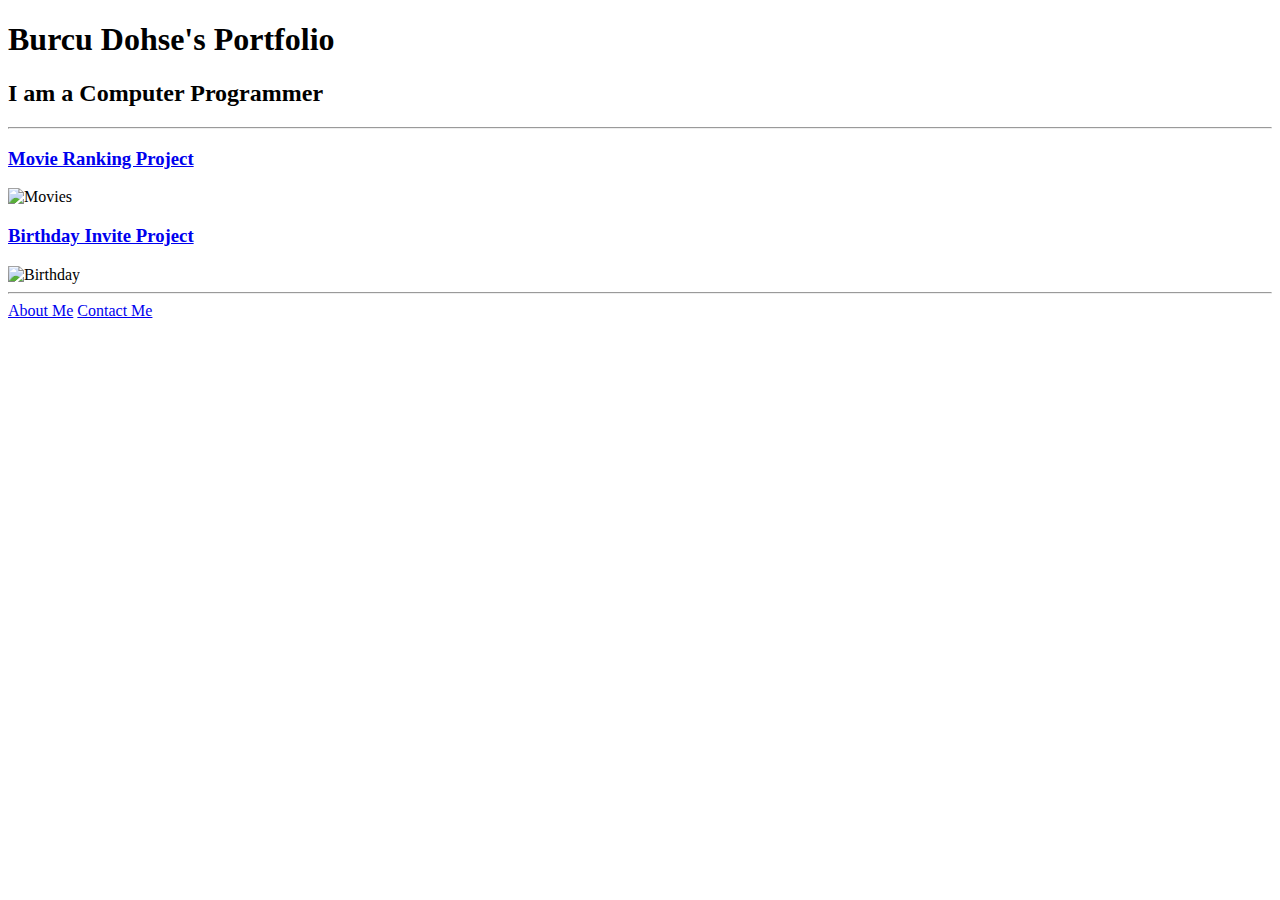
==== index.html @ 2a1e5fb5 "Update index.html" ====
<!DOCTYPE html>
<html lang="en">
<head>
    <meta charset="UTF-8">
    <meta http-equiv="X-UA-Compatible" content="IE=edge">
    <meta name="viewport" content="width=device-width, initial-scale=1.0">
    <title>Burcu's Portfolio</title>
</head>
<body>
    <h1>Burcu Dohse's Portfolio</h1>
    <h2>I am a Computer Programmer</h2>
    <hr />
    <h3><a href="./public/movie-ranking.html">Movie Ranking Project</a></h3>

    <img src="./assets/images/movie-ranking.png" height="200" alt="Movies">

    <h3><a href="./public/birthday-invite.html">Birthday Invite Project</a></h3>

    <img src="./assets/images/birthday-invite.png" height="200" alt="Birthday">

    <hr />

    <a href="./public/about.html">About Me</a>
    <a href="./public/contact.html">Contact Me</a>
</body>
</html>
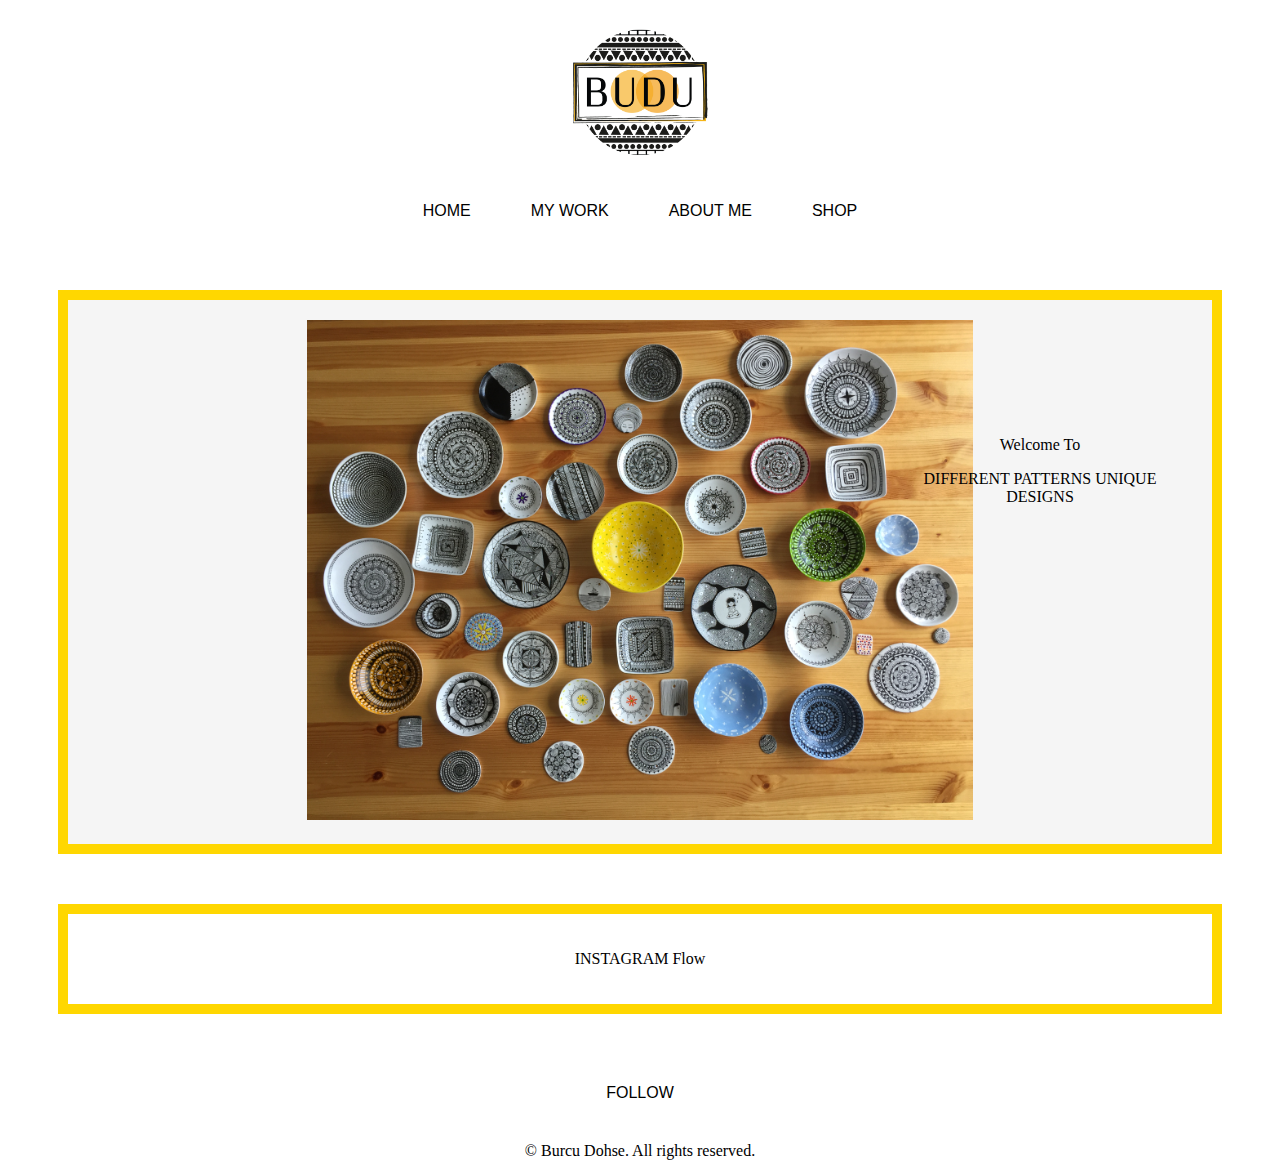
==== commit 7bd4d099: "Add files via upload" ====
--- a/index.html
+++ b/index.html
@@ -1,26 +1,50 @@
-<!DOCTYPE html>
-<html lang="en">
-<head>
-    <meta charset="UTF-8">
-    <meta http-equiv="X-UA-Compatible" content="IE=edge">
-    <meta name="viewport" content="width=device-width, initial-scale=1.0">
-    <title>Burcu's Portfolio</title>
-</head>
-<body>
-    <h1>Burcu Dohse's Portfolio</h1>
-    <h2>I am a Computer Programmer</h2>
-    <hr />
-    <h3><a href="./public/movie-ranking.html">Movie Ranking Project</a></h3>
-
-    <img src="./assets/images/movie-ranking.png" height="200" alt="Movies">
-
-    <h3><a href="./public/birthday-invite.html">Birthday Invite Project</a></h3>
-
-    <img src="./assets/images/birthday-invite.png" height="200" alt="Birthday">
-
-    <hr />
-
-    <a href="./public/about.html">About Me</a>
-    <a href="./public/contact.html">Contact Me</a>
-</body>
-</html>
+<!DOCTYPE html>
+<html lang="en">
+<head>
+    <meta charset="UTF-8">
+    <meta http-equiv="X-UA-Compatible" content="IE=edge">
+    <meta name="viewport" content="width=device-width, initial-scale=1.0">
+    <title>ByBudu Design</title>
+    <link rel="stylesheet" href="./style.css" />
+    <style>
+    </style>
+</head>
+<body>
+    <header>
+        <div>
+            <img src = "images/LogosizedTrans.gif" alt="Logo" height="150" >
+        </div>   
+    </header>
+    <main>
+        <div class="button-group">
+            <button class="button" id="home-btn">HOME</button>
+            <button class="button" id="mywork-btn">MY WORK</button>
+            <button class="button" id="aboutme-btn">ABOUT ME</button>
+            <button class="button" id="shop-btn">SHOP</button>
+          </div>
+    </main>
+    <div class="box1">
+        <div class="first">
+            <img src="images/MainPhoto.JPG" alt="Main Photo" height="500">
+            <div class="second">
+                <p>Welcome To</p>
+                <div class="third">
+                    <p>DIFFERENT PATTERNS UNIQUE DESIGNS</p>
+                </div>
+            </div>   
+        </div>
+        
+        
+    </div>
+   <div class="box2">
+        <p>INSTAGRAM Flow</p>
+   </div>
+   <div class="button-group">
+        <button class="button" id="follow-btn">FOLLOW</button>
+   </div>
+    <footer>
+        <p>© Burcu Dohse. All rights reserved.</p>
+    </footer>
+    
+</body>
+</html>--- a/style.css
+++ b/style.css
@@ -0,0 +1,57 @@
+header {
+    background-color:#fff;
+    padding: 10px;
+    text-align: center;
+}
+footer{
+    text-align: center;
+}
+
+.box1{
+    background-color: whitesmoke;
+    border: gold solid 10px;
+    padding: 20px;
+    margin: 50px;
+    text-align: center;
+    position: static;
+}
+
+div > div.first{
+    position: relative;
+    top: 0;
+    left: 0;
+}
+div.second{
+    position: absolute;
+    top: 100px;
+    left: 800px;
+}
+div > div.third{
+    position: static;
+    top: 150px;
+    left: 800px;
+}
+
+.box2{
+    background-color:#fff;
+    border: gold solid 10px;
+    padding: 20px;
+    margin: 50px;
+    text-align: center;
+    position: static;
+}
+.button-group{
+    display: flex;
+    justify-content: center;
+    margin-bottom: 20px;
+}
+.button {
+    margin: 10px;
+    padding: 10px 20px;
+    font-size: 16px;
+    border: none;
+    border-radius: 4px;
+    background-color:white;
+    color: black;
+    cursor: pointer;
+}
